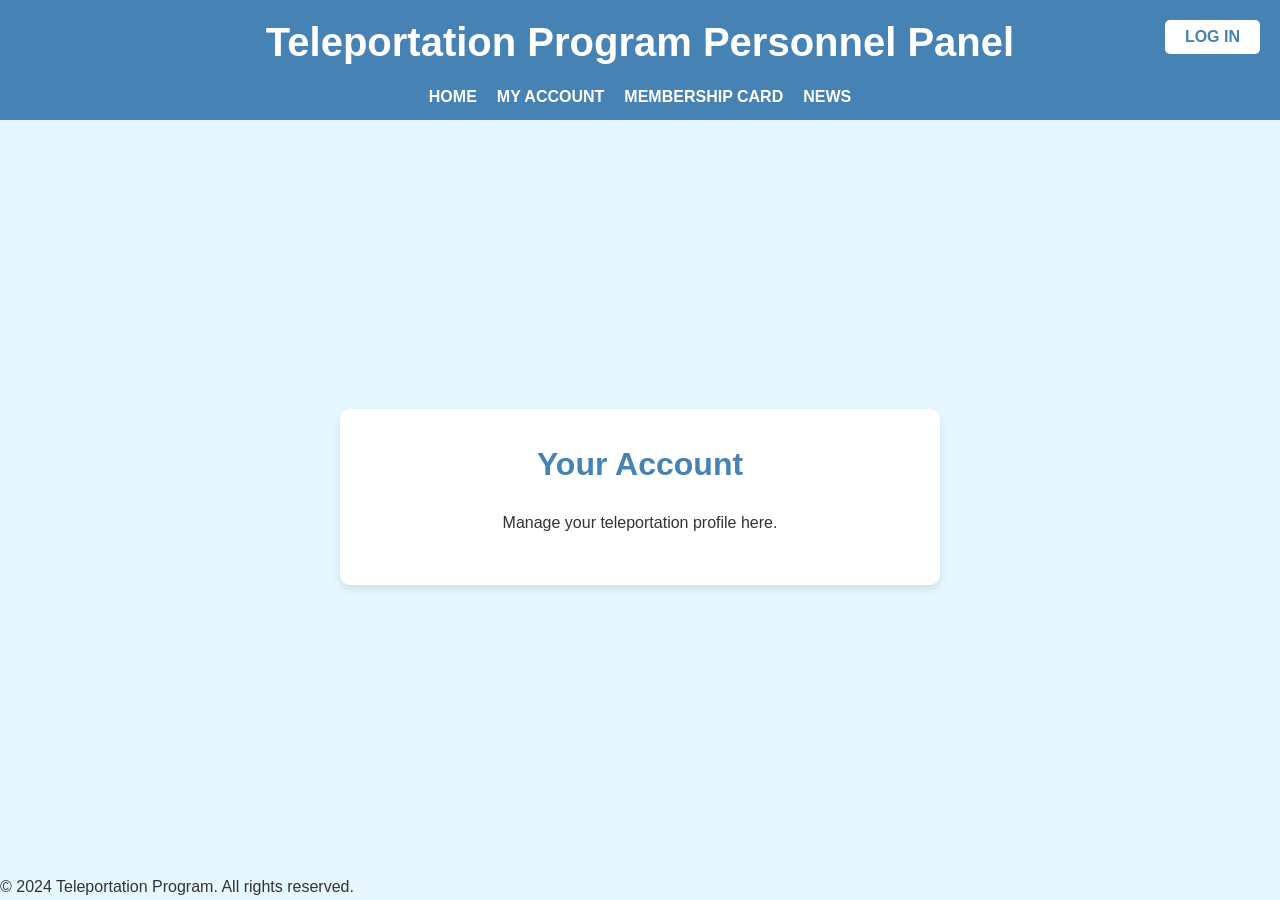
==== account.html @ cbf7ca28 "Created styles.css Put all styles in styles.css(new/created), removed redundant styles in each file," ====
<!DOCTYPE html>
<html lang="en">
<head>
  <link rel="stylesheet" href="styles.css">
  <meta charset="UTF-8">
  <meta name="viewport" content="width=device-width, initial-scale=1.0">
  <title>My Account</title>

</head>
<body>
  <header>
    <h1>Teleportation Program Personnel Panel</h1>
    <nav>
      <ul>
        <li><a href="index.html">Home</a></li>
        <li><a href="account.html">My Account</a></li>
        <li><a href="membership.html">Membership Card</a></li>
        <li><a href="news.html">News</a></li>
      </ul>
    </nav>
    <div class="login-container">
      <button class="login-button" onclick="window.location.href='login.html'">Log In</button>
    </div>
  </header>
  <main>
    <div class="center-box">
      <h2>Your Account</h2>
      <p>Manage your teleportation profile here.</p>
    </div>
  </main>
  <footer>
    <p>&copy; 2024 Teleportation Program. All rights reserved.</p>
  </footer>
</body>
</html>
---- styles.css ----
/* General Reset */
    * {
      margin: 0;
      padding: 0;
      box-sizing: border-box;
    }

    body {
      font-family: 'Arial', sans-serif;
      background-color: #e6f7ff;
      color: #333;
      line-height: 1.6;
      display: flex;
      flex-direction: column;
      justify-content: space-between;
      min-height: 100vh;
    }

    header {
      background-color: #4682b4;
      color: white;
      text-align: center;
      padding: 10px 15px;
      position: relative;
    }

    header h1 {
      font-size: 2.5rem;
      margin-bottom: 10px;
    }

    nav ul {
      display: flex;
      justify-content: center;
      list-style: none;
      padding: 0;
    }

    nav ul li {
      margin: 0 10px;
    }

    nav ul li a {
      color: white;
      text-decoration: none;
      font-weight: bold;
      font-size: 1rem;
      text-transform: uppercase;
    }

    nav ul li a:hover {
      color: #add8e6;
    }

    .login-container {
      position: absolute;
      top: 20px;
      right: 20px;
    }

    .login-button {
      background-color: white;
      color: #4682b4;
      padding: 8px 20px;
      border: none;
      border-radius: 5px;
      cursor: pointer;
      font-size: 1rem;
      font-weight: bold;
      text-transform: uppercase;
    }

    .login-button:hover {
      background-color: #d0e7f2;
    }

    main {
      flex-grow: 1;
      display: flex;
      justify-content: center;
      align-items: center;
      padding: 20px;
    }

    .center-box {
      background-color: white;
      padding: 30px;
      border-radius: 10px;
      box-shadow: 0 4px 8px rgba(0, 0, 0, 0.1);
      text-align: center;
      width: 80%;
      max-width: 600px;
    }

    .center-box h2 {
      color: #4682b4;
      font-size: 2rem;
      margin-bottom: 20px;
    }
 
    .center-box p {
      font-size: 1rem;
      margin-bottom: 20px;
    }
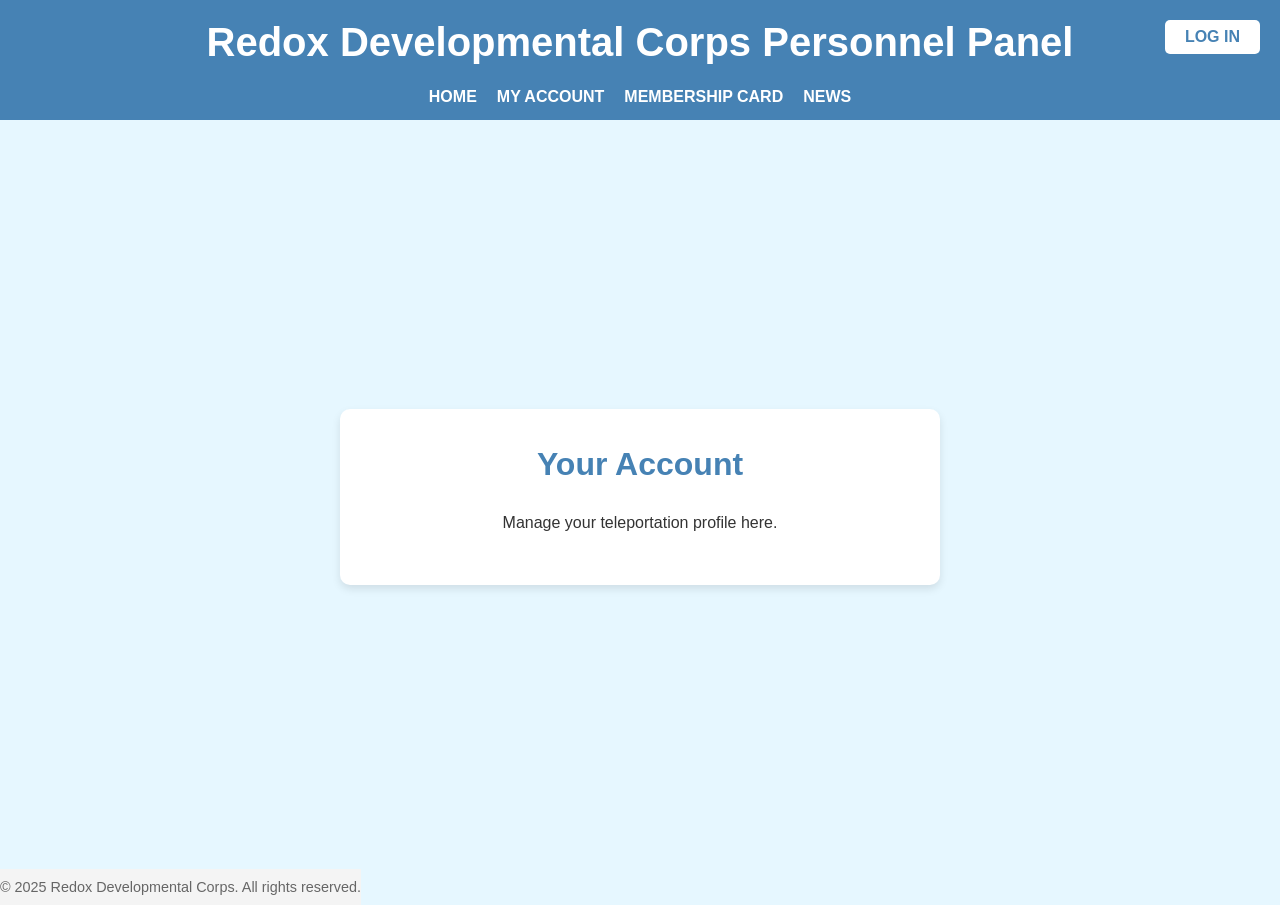
==== commit f7993512: "updated text to match RDC updated text from old website(Teleportation program) to match Redox Develo" ====
--- a/account.html
+++ b/account.html
@@ -9,7 +9,7 @@
 </head>
 <body>
   <header>
-    <h1>Teleportation Program Personnel Panel</h1>
+    <h1>Redox Developmental Corps Personnel Panel</h1>
     <nav>
       <ul>
         <li><a href="index.html">Home</a></li>
@@ -29,7 +29,7 @@
     </div>
   </main>
   <footer>
-    <p>&copy; 2024 Teleportation Program. All rights reserved.</p>
+    <copy>&copy; 2025 Redox Developmental Corps. All rights reserved.</copy>
   </footer>
 </body>
 </html>
--- a/styles.css
+++ b/styles.css
@@ -101,4 +101,11 @@
     .center-box p {
       font-size: 1rem;
       margin-bottom: 20px;
+    }
+    copy {
+      text-align: center;
+      padding: 10px 0;
+      background-color: #f4f4f4;
+      font-size: 0.9rem;
+      color: #666;
     }
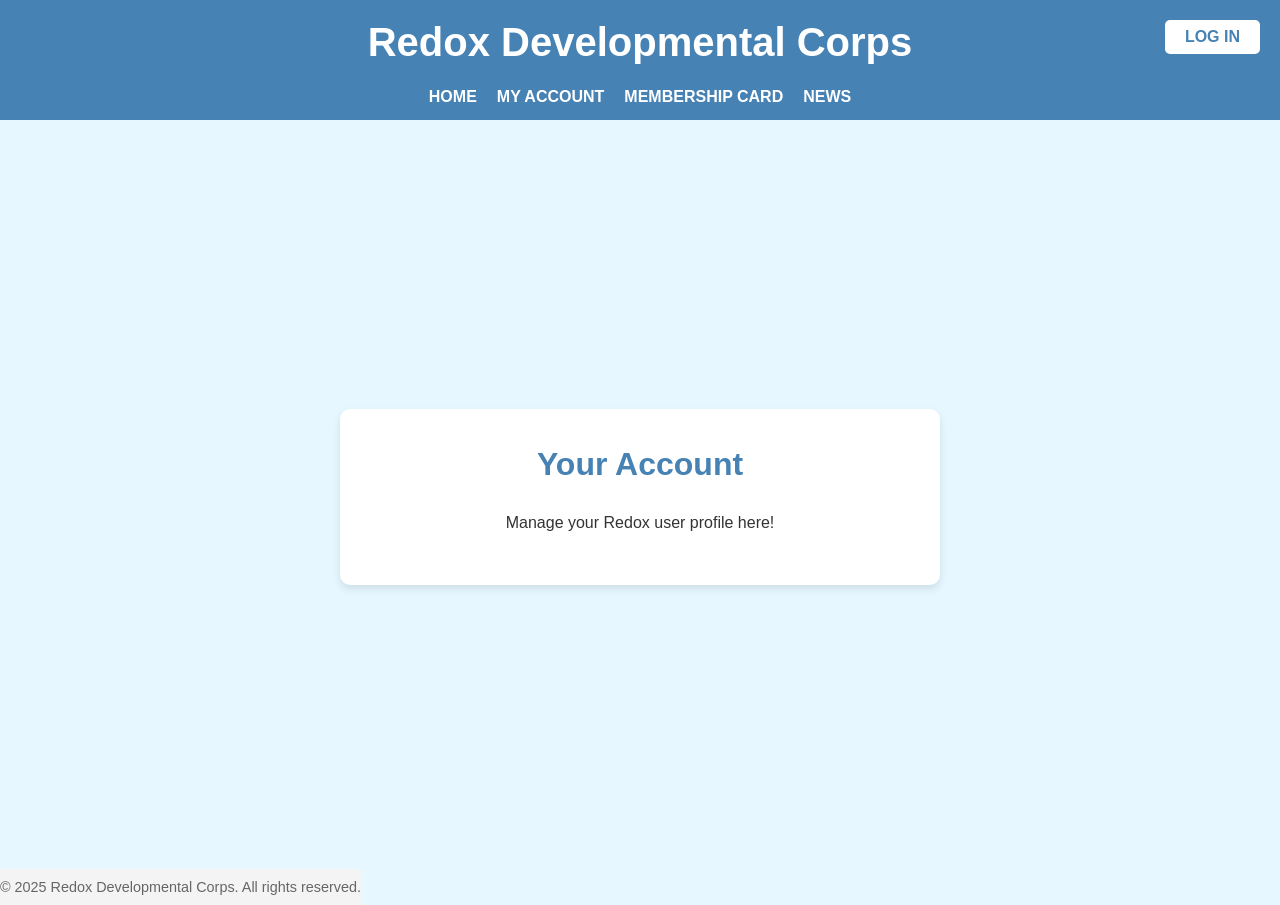
==== commit a0cf854a: "updated text to match RDC updated text from old website(Teleportation program) to match Redox Develo" ====
--- a/account.html
+++ b/account.html
@@ -9,7 +9,7 @@
 </head>
 <body>
   <header>
-    <h1>Redox Developmental Corps Personnel Panel</h1>
+    <h1>Redox Developmental Corps</h1>
     <nav>
       <ul>
         <li><a href="index.html">Home</a></li>
@@ -25,7 +25,7 @@
   <main>
     <div class="center-box">
       <h2>Your Account</h2>
-      <p>Manage your teleportation profile here.</p>
+      <p>Manage your Redox user profile here!</p>
     </div>
   </main>
   <footer>
